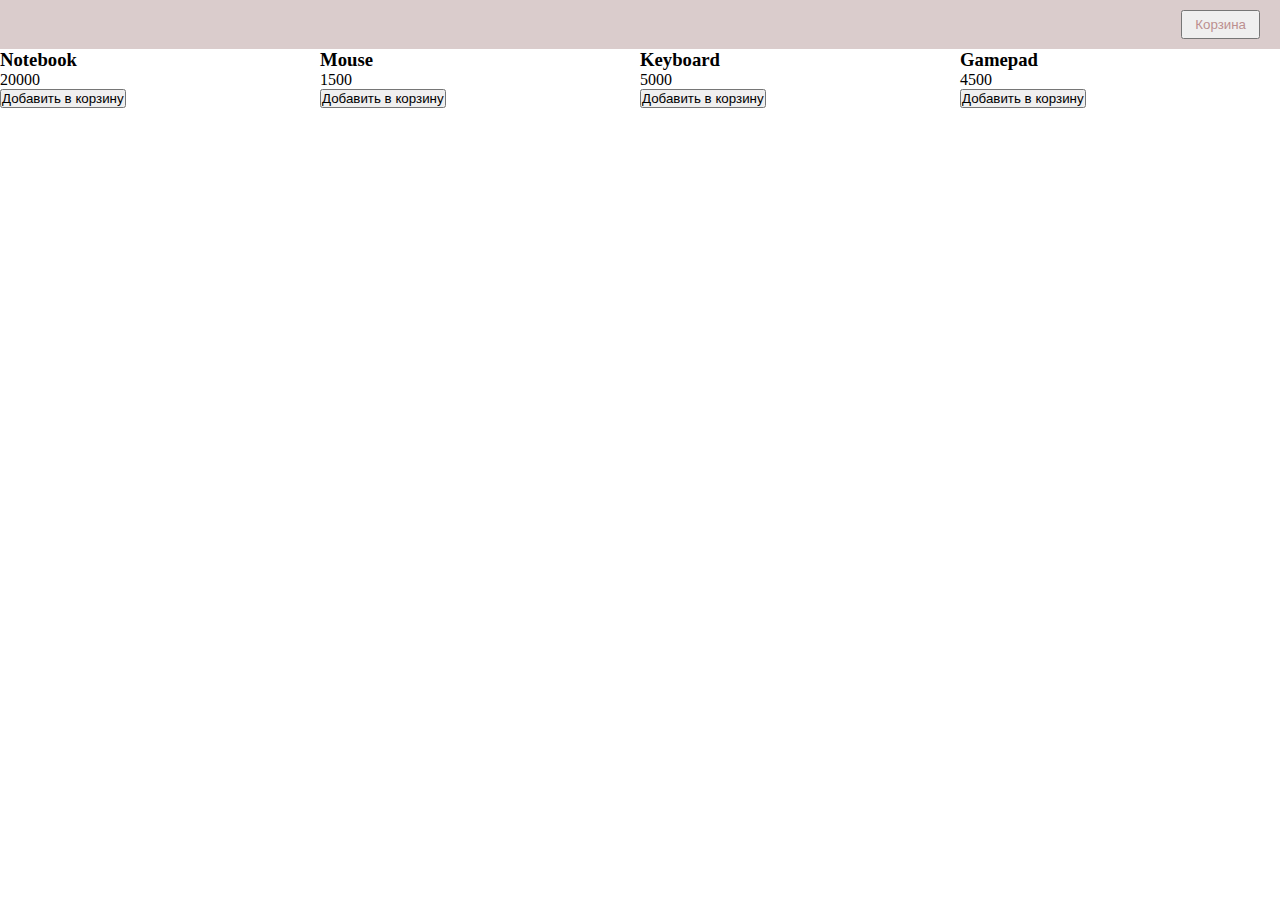
==== index.html @ 6fa8d321 "начало проекта" ====
<!DOCTYPE html>
<html lang="ru">
<head>
    <meta charset="UTF-8">
    <meta name="viewport" content="width=device-width, initial-scale=1.0">
    <link rel="stylesheet" href="css/style.css">
    <title>Интернет-магазин</title>
</head>
<body>
    <header>
        <div class="cartbox_wrap">
            <button class="btn-cart" type="button">Корзина</button>
            <div class="cartbox">
                <div class="total"></div>
            </div>
        </div>
    </header>
    <main>
        <div class="products"></div>
    </main>
    <script src="js/main.js"></script>    
</body>
</html>
---- css/style.css ----
* {
  margin: 0;
  padding: 0;
}

header {
  display: -webkit-box;
  display: -ms-flexbox;
  display: flex;
  -webkit-box-pack: end;
      -ms-flex-pack: end;
          justify-content: flex-end;
  padding: 10px 20px;
  background-color: #dacccc;
}

.btn-cart {
  padding: 5px 12px;
  color: rosybrown;
}

.products {
  display: -ms-grid;
  display: grid;
  -ms-grid-columns: (1fr)[4];
      grid-template-columns: repeat(4, 1fr);
}
/*# sourceMappingURL=style.css.map */
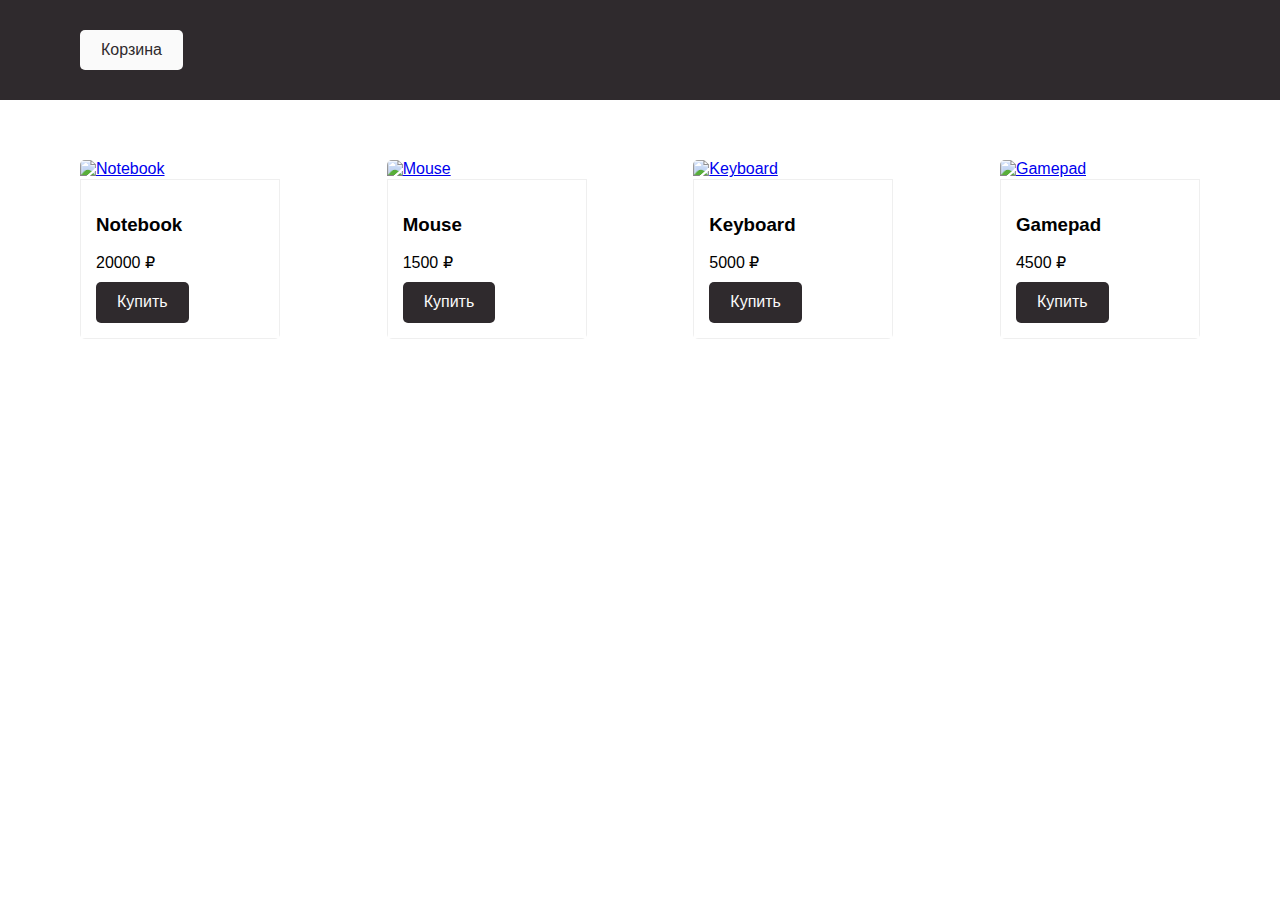
==== commit 738c6237: "код второго урока" ====
--- a/index.html
+++ b/index.html
@@ -3,7 +3,8 @@
 <head>
     <meta charset="UTF-8">
     <meta name="viewport" content="width=device-width, initial-scale=1.0">
-    <link rel="stylesheet" href="css/style.css">
+    <link rel="stylesheet" href="./css/normalize.css">
+    <link rel="stylesheet" href="./css/style.css">
     <title>Интернет-магазин</title>
 </head>
 <body>
@@ -18,6 +19,6 @@
     <main>
         <div class="products"></div>
     </main>
-    <script src="js/main.js"></script>    
+    <script src="./js/main.js"></script>    
 </body>
 </html>--- a/css/style.css
+++ b/css/style.css
@@ -1,28 +1,109 @@
-* {
-  margin: 0;
-  padding: 0;
+body {
+  font-family: 'SF Pro Display', sans-serif;
 }
 
 header {
   display: -webkit-box;
   display: -ms-flexbox;
   display: flex;
-  -webkit-box-pack: end;
-      -ms-flex-pack: end;
-          justify-content: flex-end;
-  padding: 10px 20px;
-  background-color: #dacccc;
+  background-color: #2f2a2d;
+  -webkit-box-pack: justify;
+      -ms-flex-pack: justify;
+          justify-content: space-between;
+  color: #fafafa;
+  padding: 30px 80px;
+}
+
+button {
+  outline: none;
+}
+
+.logo {
+  text-transform: uppercase;
+  font-weight: bold;
 }
 
 .btn-cart {
-  padding: 5px 12px;
-  color: rosybrown;
+  background-color: #fafafa;
+  padding: 10px 20px;
+  border: 1px solid transparent;
+  color: #2f2a2d;
+  border-radius: 5px;
+  -webkit-transition: all ease-in-out .4s;
+  transition: all ease-in-out .4s;
+  cursor: pointer;
+}
+
+.btn-cart:hover {
+  background-color: transparent;
+  border-color: #fafafa;
+  color: #fafafa;
+}
+
+.btn-cart, .logo {
+  -ms-flex-item-align: center;
+      -ms-grid-row-align: center;
+      align-self: center;
 }
 
 .products {
+  -webkit-column-gap: 30px;
+          column-gap: 30px;
   display: -ms-grid;
   display: grid;
-  -ms-grid-columns: (1fr)[4];
-      grid-template-columns: repeat(4, 1fr);
+  -ms-grid-columns: (200px)[auto-fit];
+      grid-template-columns: repeat(auto-fit, 200px);
+  -ms-grid-rows: 1fr;
+      grid-template-rows: 1fr;
+  padding: 40px 80px;
+  -webkit-box-pack: justify;
+      -ms-flex-pack: justify;
+          justify-content: space-between;
+}
+
+p {
+  margin: 0 0 5px 0;
+}
+
+.product-item {
+  display: -webkit-box;
+  display: -ms-flexbox;
+  display: flex;
+  -webkit-box-orient: vertical;
+  -webkit-box-direction: normal;
+      -ms-flex-direction: column;
+          flex-direction: column;
+  width: 200px;
+  border-radius: 5px;
+  overflow: hidden;
+  margin: 20px 0;
+}
+
+img {
+  max-width: 100%;
+  height: auto;
+}
+
+.desc {
+  border: 1px solid #c0c0c040;
+  padding: 15px;
+}
+
+.buy-btn {
+  margin-top: 5px;
+  background-color: #2f2a2d;
+  padding: 10px 20px;
+  border: 1px solid transparent;
+  color: #fafafa;
+  border-radius: 5px;
+  -webkit-transition: all ease-in-out .4s;
+  transition: all ease-in-out .4s;
+  cursor: pointer;
+}
+
+.buy-btn:hover {
+  background-color: transparent;
+  border-color: #2f2a2d;
+  color: #2f2a2d;
 }
 /*# sourceMappingURL=style.css.map */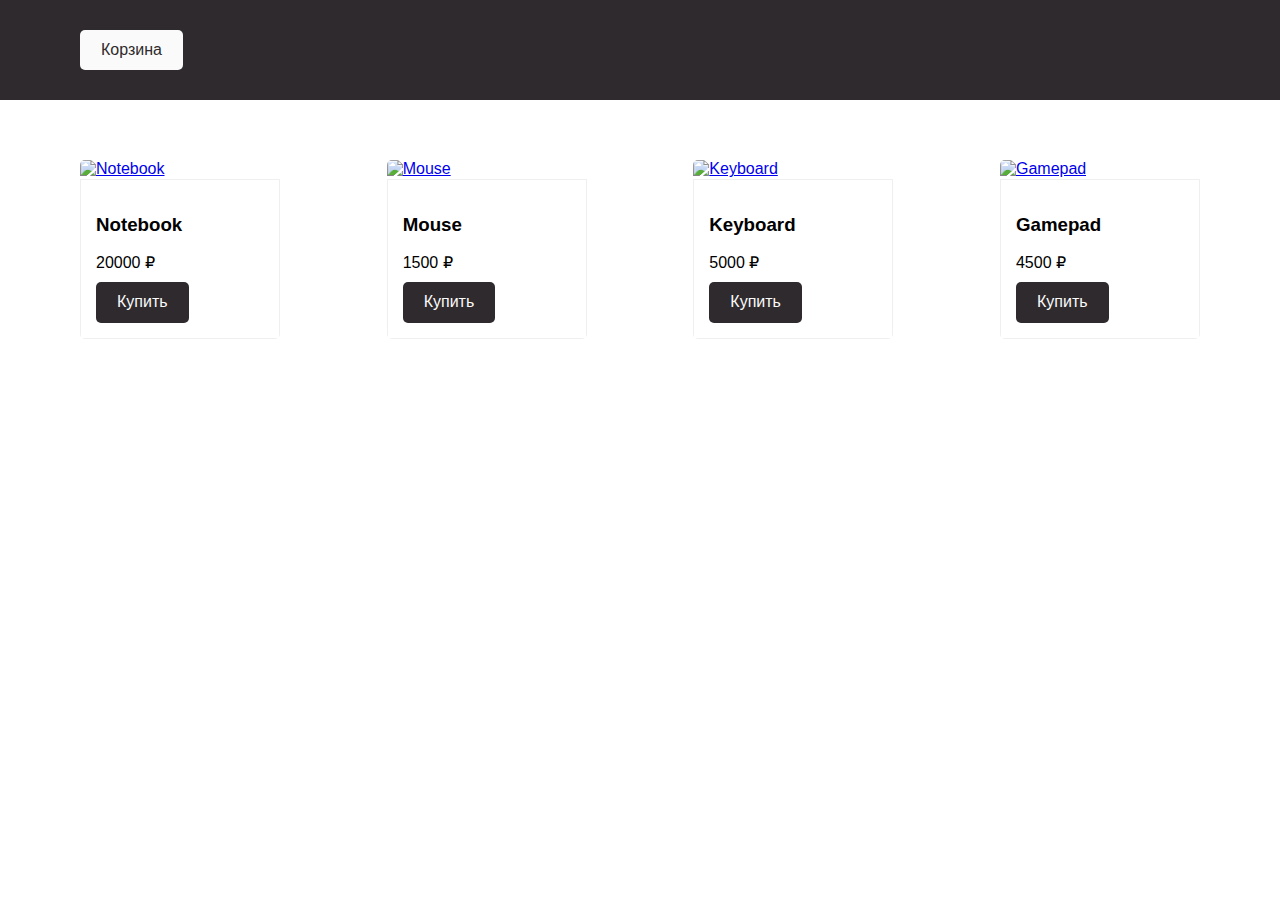
==== commit 74f63ae6: "+" ====
--- a/index.html
+++ b/index.html
@@ -3,6 +3,7 @@
 <head>
     <meta charset="UTF-8">
     <meta name="viewport" content="width=device-width, initial-scale=1.0">
+    <link rel="stylesheet" href="https://cdnjs.cloudflare.com/ajax/libs/font-awesome/5.12.1/css/all.min.css">
     <link rel="stylesheet" href="./css/normalize.css">
     <link rel="stylesheet" href="./css/style.css">
     <title>Интернет-магазин</title>
